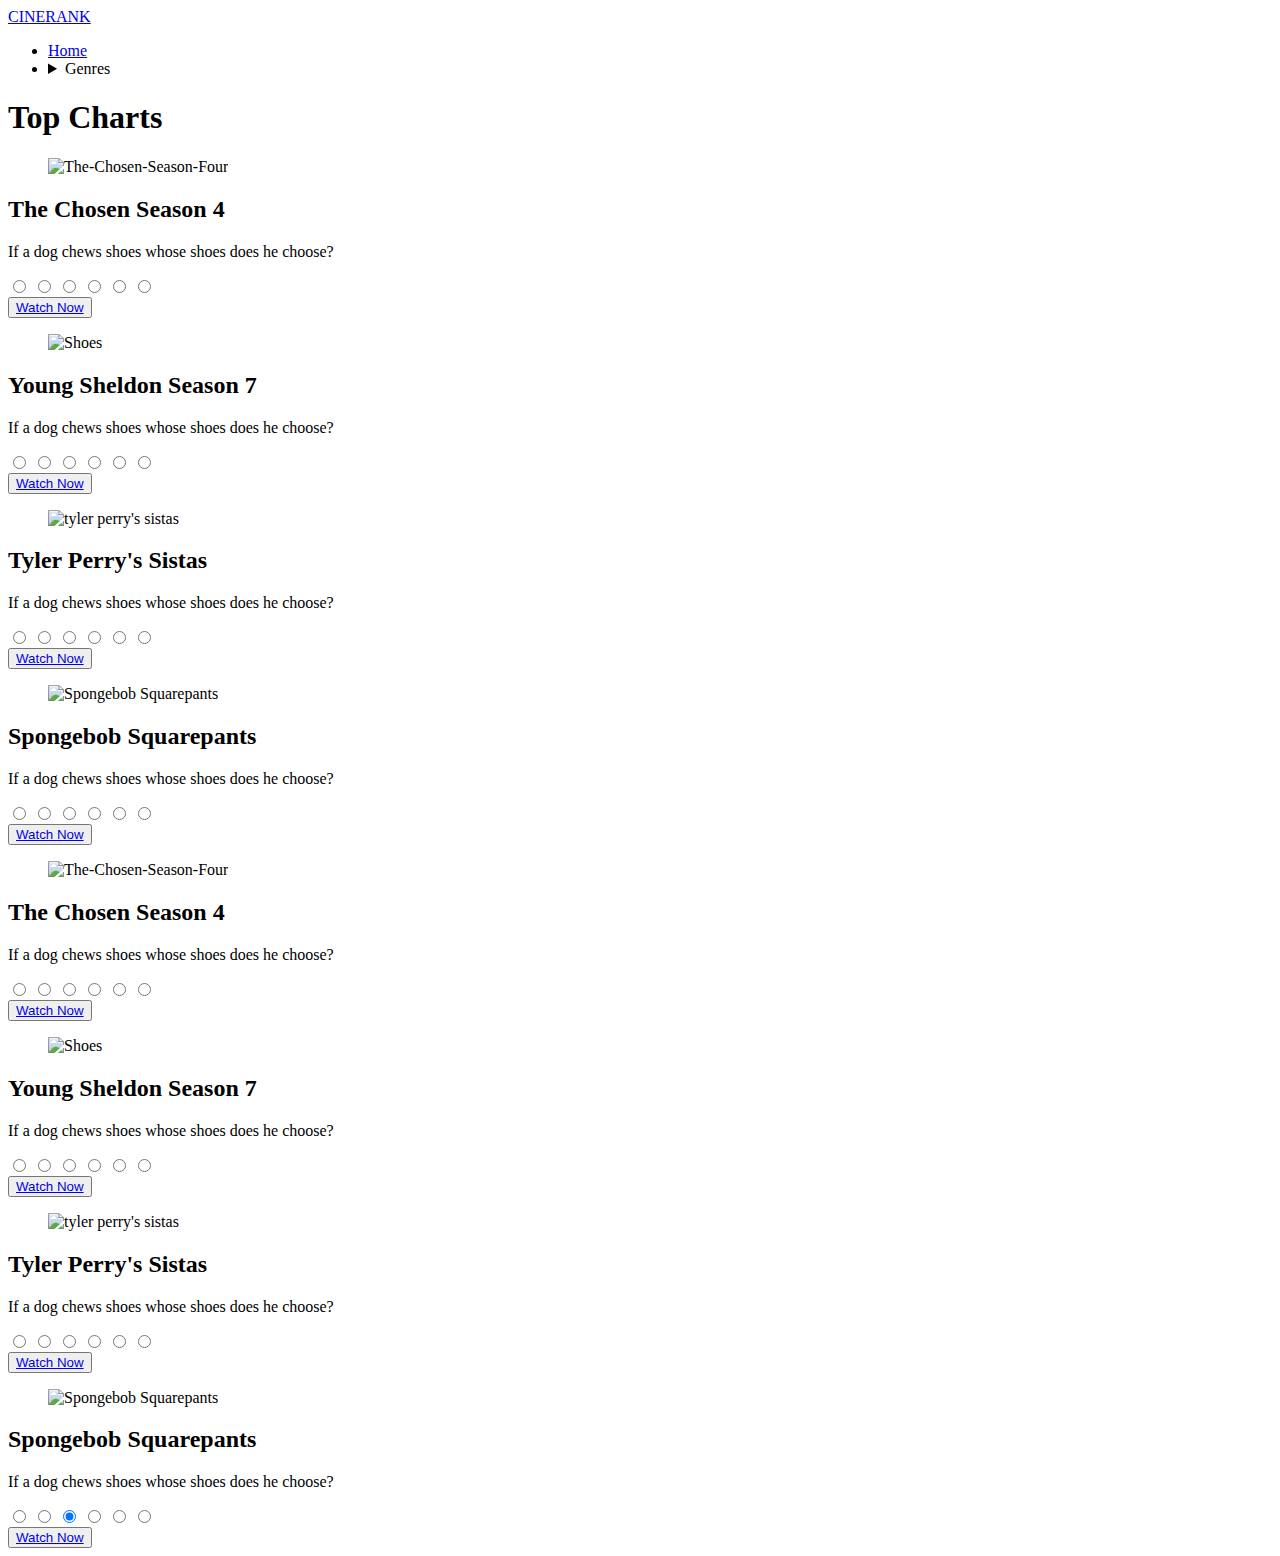
==== Genres/action.html @ 3d0b2221 "first commit" ====
<!DOCTYPE html>
<html lang="en">

<head>
  <meta charset="UTF-8">
  <meta name="viewport" content="width=device-width, initial-scale=1.0">
  <link href="https://cdn.jsdelivr.net/npm/daisyui@4.12.2/dist/full.min.css" rel="stylesheet" type="text/css" />
  <script src="https://cdn.tailwindcss.com"></script>
  <link rel="stylesheet" href="style.css">
  <link rel="shortcut icon" href="./Images/Favicon-32x32.png" type="image/x-icon">

  <title>CINERANK</title>

</head>

<body>
  <header>

    <div class="navbar bg-base-100 fixed top-0 w-full z-50 text-amber-950 ">
      <div class="flex-1">
        <a href="../index.html" class="btn btn-ghost text-xl text-8xl font-extrabold">CINERANK</a>
      </div>
      <div class="flex-none">
        <ul class="menu menu-horizontal px-1 text-xl">

          <li><a href="../index.html">Home</a></li>
          <li>
            <details>
              <summary>
                Genres
              </summary>
              <ul class="p-2 bg-base-100 rounded-t-none">
                <li><a href="./family.html">Family</a></l>
                <li><a href="./comedy.html">Comedy</a></li>
                <li><a href="./action.html">Action</a></li>
                <li><a href="./drama.html">Drama</a></li>
                <li><a href="./horror.html">Horror</a></li>
                <li><a href="./sci-fi.html">Sci-Fi</a></li>
              </ul>
            </details>
          </li>

        </ul>
      </div>
    </div>

  </header>

  <body>

    <section id="topcharts">

      <h1 class="text-5xl font-bold  text-center">Top Charts</h1>
      <div class="flex flex-row m-10 gap-x-2 ">
        <div class="card w-96 bg-base-100 shadow-xl hover:bg-white transition duration-500 hover:scale-125 hover:z-10">
          <figure><img src="https://julieroys.com/wp-content/uploads/2024/03/Jesus-the-Chosen-Season-Four.jpg"
              alt="The-Chosen-Season-Four" /></figure>
          <div class="card-body">
            <h2 class="card-title">The Chosen Season 4</h2>
            <p>If a dog chews shoes whose shoes does he choose?</p>
            <div class=" flex gap-x-2">

              <div class="rating rating-sm ">
                <input type="radio" name="rating-9" class="rating-hidden bg-orange-400" />
                <input type="radio" name="rating-9" class="mask mask-star-2 bg-orange-400" />
                <input type="radio" name="rating-9" class="mask mask-star-2 bg-orange-400" checked />
                <input type="radio" name="rating-9" class="mask mask-star-2 bg-orange-400" />
                <input type="radio" name="rating-9" class="mask mask-star-2 bg-orange-400" />
                <input type="radio" name="rating-9" class="mask mask-star-2 bg-orange-400" />
              </div>

              <button class="btn btn-neutral"><a href="https://www.youtube.com/watch?v=sepQGPzT7Kw"
                  target="_blank">Watch Now</a></button>
            </div>
          </div>
        </div>

        <div class="card w-96 bg-base-100 shadow-xl hover:bg-white transition duration-500 hover:scale-125 hover:z-10">
          <figure><img src="https://sidelinesources.com/wp-content/uploads/2023/11/image_2023-11-16_084921562.png"
              alt="Shoes" /></figure>
          <div class="card-body">
            <h2 class="card-title whitespace-nowrap">Young Sheldon Season 7</h2>
            <p>If a dog chews shoes whose shoes does he choose?</p>
            <div class=" flex gap-x-2">

              <div class="rating rating-sm ">
                <input type="radio" name="rating-9" class="rating-hidden bg-orange-400" />
                <input type="radio" name="rating-9" class="mask mask-star-2 bg-orange-400" />
                <input type="radio" name="rating-9" class="mask mask-star-2 bg-orange-400" checked />
                <input type="radio" name="rating-9" class="mask mask-star-2 bg-orange-400" />
                <input type="radio" name="rating-9" class="mask mask-star-2 bg-orange-400" />
                <input type="radio" name="rating-9" class="mask mask-star-2 bg-orange-400" />
              </div>

              <button class="btn btn-neutral"><a href="https://www.youtube.com/watch?v=lgE0JaBrL8c"
                  target="_blank">Watch
                  Now</a></button>
            </div>
          </div>
        </div>

        <div class="card w-96 bg-base-100 shadow-xl hover:bg-white transition duration-500 hover:scale-125 hover:z-10">
          <figure><img src="https://i.ytimg.com/vi/zHeg6r2rxvg/maxresdefault.jpg" alt="tyler perry's sistas" /></figure>
          <div class="card-body">
            <h2 class="card-title">Tyler Perry's Sistas</h2>
            <p>If a dog chews shoes whose shoes does he choose?</p>
            <div class=" flex gap-x-2">

              <div class="rating rating-sm ">
                <input type="radio" name="rating-9" class="rating-hidden bg-orange-400" />
                <input type="radio" name="rating-9" class="mask mask-star-2 bg-orange-400" />
                <input type="radio" name="rating-9" class="mask mask-star-2 bg-orange-400" checked />
                <input type="radio" name="rating-9" class="mask mask-star-2 bg-orange-400" />
                <input type="radio" name="rating-9" class="mask mask-star-2 bg-orange-400" />
                <input type="radio" name="rating-9" class="mask mask-star-2 bg-orange-400" />
              </div>

              <button class="btn btn-neutral"><a href="https://www.youtube.com/watch?v=Iu0v1VU5r0I"
                  target="_blank">Watch
                  Now</a></button>
            </div>
          </div>
        </div>

        <div class="card w-96 bg-base-100 shadow-xl hover:bg-white transition duration-500 hover:scale-125 hover:z-10">
          <figure><img
              src="https://m.media-amazon.com/images/M/MV5BNzAzZmQ0ODAtYzA5NS00OWFiLThjMWQtYTQ0MTBjNWFlMDVjXkEyXkFqcGdeQXRyYW5zY29kZS13b3JrZmxvdw@@._V1_QL75_UX500_CR0,0,500,281_.jpg"
              alt="Spongebob Squarepants" />
          </figure>
          <div class="card-body">
            <h2 class="card-title whitespace-nowrap">Spongebob Squarepants</h2>
            <p>If a dog chews shoes whose shoes does he choose?</p>



            <div class=" flex gap-x-2">
              <div class="rating rating-sm ">
                <input type="radio" name="rating-9" class="rating-hidden bg-orange-400" />
                <input type="radio" name="rating-9" class="mask mask-star-2 bg-orange-400" />
                <input type="radio" name="rating-9" class="mask mask-star-2 bg-orange-400" checked />
                <input type="radio" name="rating-9" class="mask mask-star-2 bg-orange-400" />
                <input type="radio" name="rating-9" class="mask mask-star-2 bg-orange-400" />
                <input type="radio" name="rating-9" class="mask mask-star-2 bg-orange-400" />
              </div>

              <button class="btn btn-neutral"><a href="https://www.youtube.com/watch?v=NdSg9-Qkp7c"
                  target="_blank">Watch Now</a></button>
            </div>
          </div>
        </div>

      </div>

      <div class="flex flex-row m-10 gap-x-2 ">
        <div class="card w-96 bg-base-100 shadow-xl hover:bg-white transition duration-500 hover:scale-125 hover:z-10">
          <figure><img src="https://julieroys.com/wp-content/uploads/2024/03/Jesus-the-Chosen-Season-Four.jpg"
              alt="The-Chosen-Season-Four" /></figure>
          <div class="card-body">
            <h2 class="card-title">The Chosen Season 4</h2>
            <p>If a dog chews shoes whose shoes does he choose?</p>
            <div class=" flex gap-x-2">

              <div class="rating rating-sm ">
                <input type="radio" name="rating-9" class="rating-hidden bg-orange-400" />
                <input type="radio" name="rating-9" class="mask mask-star-2 bg-orange-400" />
                <input type="radio" name="rating-9" class="mask mask-star-2 bg-orange-400" checked />
                <input type="radio" name="rating-9" class="mask mask-star-2 bg-orange-400" />
                <input type="radio" name="rating-9" class="mask mask-star-2 bg-orange-400" />
                <input type="radio" name="rating-9" class="mask mask-star-2 bg-orange-400" />
              </div>

              <button class="btn btn-neutral"><a href="https://www.youtube.com/watch?v=sepQGPzT7Kw"
                  target="_blank">Watch Now</a></button>
            </div>
          </div>
        </div>

        <div class="card w-96 bg-base-100 shadow-xl hover:bg-white transition duration-500 hover:scale-125 hover:z-10">
          <figure><img src="https://sidelinesources.com/wp-content/uploads/2023/11/image_2023-11-16_084921562.png"
              alt="Shoes" /></figure>
          <div class="card-body">
            <h2 class="card-title whitespace-nowrap">Young Sheldon Season 7</h2>
            <p>If a dog chews shoes whose shoes does he choose?</p>
            <div class=" flex gap-x-2">

              <div class="rating rating-sm ">
                <input type="radio" name="rating-9" class="rating-hidden bg-orange-400" />
                <input type="radio" name="rating-9" class="mask mask-star-2 bg-orange-400" />
                <input type="radio" name="rating-9" class="mask mask-star-2 bg-orange-400" checked />
                <input type="radio" name="rating-9" class="mask mask-star-2 bg-orange-400" />
                <input type="radio" name="rating-9" class="mask mask-star-2 bg-orange-400" />
                <input type="radio" name="rating-9" class="mask mask-star-2 bg-orange-400" />
              </div>

              <button class="btn btn-neutral"><a href="https://www.youtube.com/watch?v=lgE0JaBrL8c"
                  target="_blank">Watch
                  Now</a></button>
            </div>
          </div>
        </div>

        <div class="card w-96 bg-base-100 shadow-xl hover:bg-white transition duration-500 hover:scale-125 hover:z-10">
          <figure><img src="https://i.ytimg.com/vi/zHeg6r2rxvg/maxresdefault.jpg" alt="tyler perry's sistas" /></figure>
          <div class="card-body">
            <h2 class="card-title">Tyler Perry's Sistas</h2>
            <p>If a dog chews shoes whose shoes does he choose?</p>
            <div class=" flex gap-x-2">

              <div class="rating rating-sm ">
                <input type="radio" name="rating-9" class="rating-hidden bg-orange-400" />
                <input type="radio" name="rating-9" class="mask mask-star-2 bg-orange-400" />
                <input type="radio" name="rating-9" class="mask mask-star-2 bg-orange-400" checked />
                <input type="radio" name="rating-9" class="mask mask-star-2 bg-orange-400" />
                <input type="radio" name="rating-9" class="mask mask-star-2 bg-orange-400" />
                <input type="radio" name="rating-9" class="mask mask-star-2 bg-orange-400" />
              </div>

              <button class="btn btn-neutral"><a href="https://www.youtube.com/watch?v=Iu0v1VU5r0I"
                  target="_blank">Watch
                  Now</a></button>
            </div>
          </div>
        </div>

        <div class="card w-96 bg-base-100 shadow-xl hover:bg-white transition duration-500 hover:scale-125 hover:z-10">
          <figure><img
              src="https://m.media-amazon.com/images/M/MV5BNzAzZmQ0ODAtYzA5NS00OWFiLThjMWQtYTQ0MTBjNWFlMDVjXkEyXkFqcGdeQXRyYW5zY29kZS13b3JrZmxvdw@@._V1_QL75_UX500_CR0,0,500,281_.jpg"
              alt="Spongebob Squarepants" />
          </figure>
          <div class="card-body">
            <h2 class="card-title whitespace-nowrap">Spongebob Squarepants</h2>
            <p>If a dog chews shoes whose shoes does he choose?</p>



            <div class=" flex gap-x-2">
              <div class="rating rating-sm ">
                <input type="radio" name="rating-9" class="rating-hidden bg-orange-400" />
                <input type="radio" name="rating-9" class="mask mask-star-2 bg-orange-400" />
                <input type="radio" name="rating-9" class="mask mask-star-2 bg-orange-400" checked />
                <input type="radio" name="rating-9" class="mask mask-star-2 bg-orange-400" />
                <input type="radio" name="rating-9" class="mask mask-star-2 bg-orange-400" />
                <input type="radio" name="rating-9" class="mask mask-star-2 bg-orange-400" />
              </div>

              <button class="btn btn-neutral"><a href="https://www.youtube.com/watch?v=NdSg9-Qkp7c"
                  target="_blank">Watch Now</a></button>
            </div>
          </div>
        </div>

      </div>

    </section>

  </body>

</html>
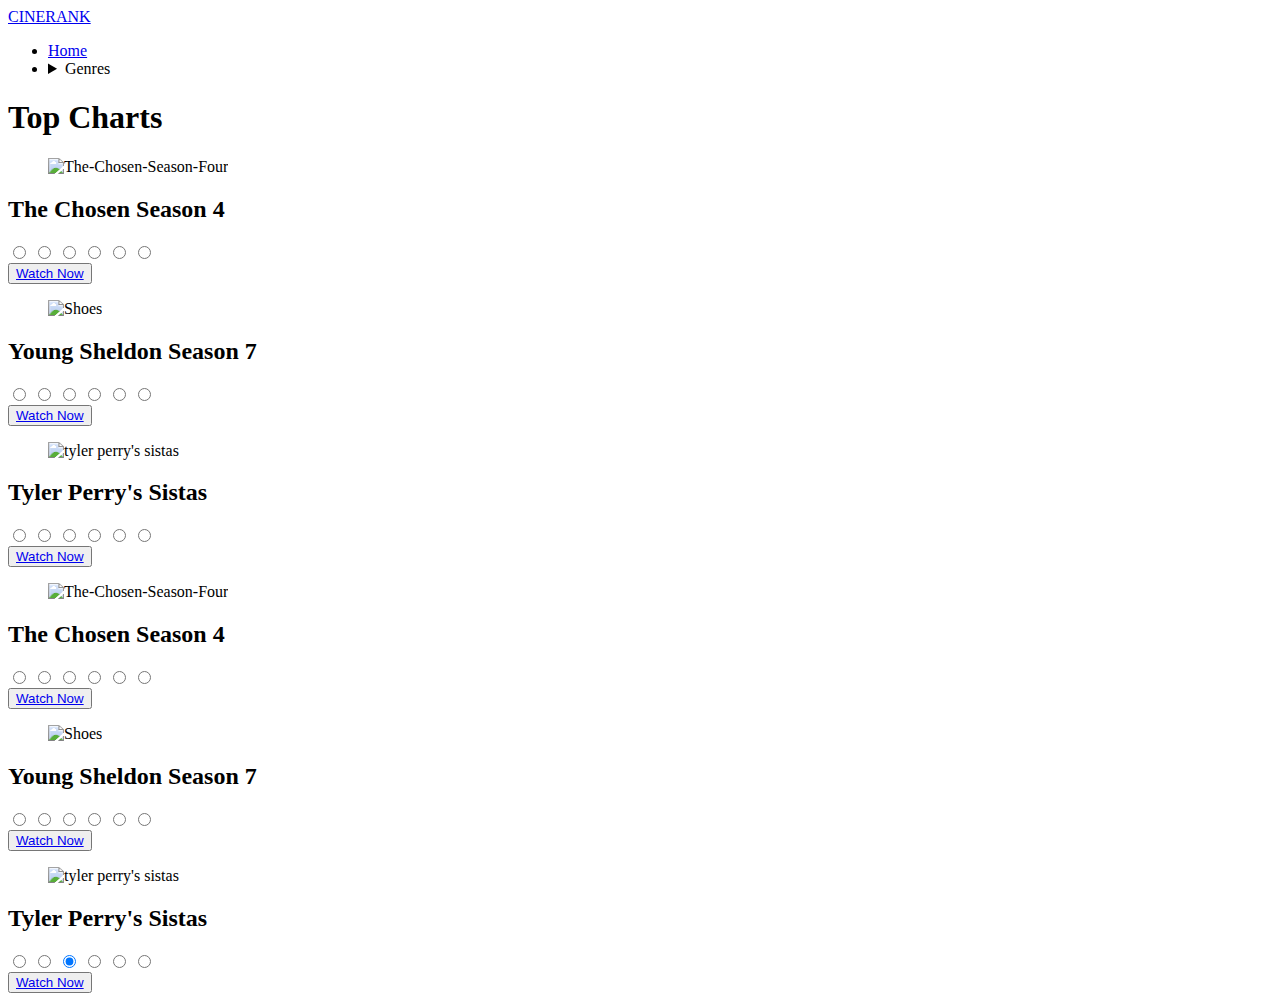
==== commit 6a942826: "fixing responsiveness" ====
--- a/Genres/action.html
+++ b/Genres/action.html
@@ -51,13 +51,13 @@
     <section id="topcharts">
 
       <h1 class="text-5xl font-bold  text-center">Top Charts</h1>
-      <div class="flex flex-row m-10 gap-x-2 ">
+      <div class="flex  m-10 gap-x-2   flex-wrap justify-center align-center">
         <div class="card w-96 bg-base-100 shadow-xl hover:bg-white transition duration-500 hover:scale-125 hover:z-10">
           <figure><img src="https://julieroys.com/wp-content/uploads/2024/03/Jesus-the-Chosen-Season-Four.jpg"
               alt="The-Chosen-Season-Four" /></figure>
           <div class="card-body">
             <h2 class="card-title">The Chosen Season 4</h2>
-            <p>If a dog chews shoes whose shoes does he choose?</p>
+            <!-- <p>If a dog chews shoes whose shoes does he choose?</p> -->
             <div class=" flex gap-x-2">
 
               <div class="rating rating-sm ">
@@ -80,7 +80,7 @@
               alt="Shoes" /></figure>
           <div class="card-body">
             <h2 class="card-title whitespace-nowrap">Young Sheldon Season 7</h2>
-            <p>If a dog chews shoes whose shoes does he choose?</p>
+            <!-- <p>If a dog chews shoes whose shoes does he choose?</p> -->
             <div class=" flex gap-x-2">
 
               <div class="rating rating-sm ">
@@ -103,7 +103,7 @@
           <figure><img src="https://i.ytimg.com/vi/zHeg6r2rxvg/maxresdefault.jpg" alt="tyler perry's sistas" /></figure>
           <div class="card-body">
             <h2 class="card-title">Tyler Perry's Sistas</h2>
-            <p>If a dog chews shoes whose shoes does he choose?</p>
+            <!-- <p>If a dog chews shoes whose shoes does he choose?</p> -->
             <div class=" flex gap-x-2">
 
               <div class="rating rating-sm ">
@@ -122,42 +122,16 @@
           </div>
         </div>
 
-        <div class="card w-96 bg-base-100 shadow-xl hover:bg-white transition duration-500 hover:scale-125 hover:z-10">
-          <figure><img
-              src="https://m.media-amazon.com/images/M/MV5BNzAzZmQ0ODAtYzA5NS00OWFiLThjMWQtYTQ0MTBjNWFlMDVjXkEyXkFqcGdeQXRyYW5zY29kZS13b3JrZmxvdw@@._V1_QL75_UX500_CR0,0,500,281_.jpg"
-              alt="Spongebob Squarepants" />
-          </figure>
-          <div class="card-body">
-            <h2 class="card-title whitespace-nowrap">Spongebob Squarepants</h2>
-            <p>If a dog chews shoes whose shoes does he choose?</p>
-
-
-
-            <div class=" flex gap-x-2">
-              <div class="rating rating-sm ">
-                <input type="radio" name="rating-9" class="rating-hidden bg-orange-400" />
-                <input type="radio" name="rating-9" class="mask mask-star-2 bg-orange-400" />
-                <input type="radio" name="rating-9" class="mask mask-star-2 bg-orange-400" checked />
-                <input type="radio" name="rating-9" class="mask mask-star-2 bg-orange-400" />
-                <input type="radio" name="rating-9" class="mask mask-star-2 bg-orange-400" />
-                <input type="radio" name="rating-9" class="mask mask-star-2 bg-orange-400" />
-              </div>
-
-              <button class="btn btn-neutral"><a href="https://www.youtube.com/watch?v=NdSg9-Qkp7c"
-                  target="_blank">Watch Now</a></button>
-            </div>
-          </div>
-        </div>
-
-      </div>
-
-      <div class="flex flex-row m-10 gap-x-2 ">
+
+      </div>
+
+      <div class="flex m-10 gap-x-2 flex-wrap justify-center align-center">
         <div class="card w-96 bg-base-100 shadow-xl hover:bg-white transition duration-500 hover:scale-125 hover:z-10">
           <figure><img src="https://julieroys.com/wp-content/uploads/2024/03/Jesus-the-Chosen-Season-Four.jpg"
               alt="The-Chosen-Season-Four" /></figure>
           <div class="card-body">
             <h2 class="card-title">The Chosen Season 4</h2>
-            <p>If a dog chews shoes whose shoes does he choose?</p>
+            <!-- <p>If a dog chews shoes whose shoes does he choose?</p> -->
             <div class=" flex gap-x-2">
 
               <div class="rating rating-sm ">
@@ -180,7 +154,7 @@
               alt="Shoes" /></figure>
           <div class="card-body">
             <h2 class="card-title whitespace-nowrap">Young Sheldon Season 7</h2>
-            <p>If a dog chews shoes whose shoes does he choose?</p>
+            <!-- <p>If a dog chews shoes whose shoes does he choose?</p> -->
             <div class=" flex gap-x-2">
 
               <div class="rating rating-sm ">
@@ -203,7 +177,7 @@
           <figure><img src="https://i.ytimg.com/vi/zHeg6r2rxvg/maxresdefault.jpg" alt="tyler perry's sistas" /></figure>
           <div class="card-body">
             <h2 class="card-title">Tyler Perry's Sistas</h2>
-            <p>If a dog chews shoes whose shoes does he choose?</p>
+            <!-- <p>If a dog chews shoes whose shoes does he choose?</p> -->
             <div class=" flex gap-x-2">
 
               <div class="rating rating-sm ">
@@ -222,32 +196,7 @@
           </div>
         </div>
 
-        <div class="card w-96 bg-base-100 shadow-xl hover:bg-white transition duration-500 hover:scale-125 hover:z-10">
-          <figure><img
-              src="https://m.media-amazon.com/images/M/MV5BNzAzZmQ0ODAtYzA5NS00OWFiLThjMWQtYTQ0MTBjNWFlMDVjXkEyXkFqcGdeQXRyYW5zY29kZS13b3JrZmxvdw@@._V1_QL75_UX500_CR0,0,500,281_.jpg"
-              alt="Spongebob Squarepants" />
-          </figure>
-          <div class="card-body">
-            <h2 class="card-title whitespace-nowrap">Spongebob Squarepants</h2>
-            <p>If a dog chews shoes whose shoes does he choose?</p>
-
-
-
-            <div class=" flex gap-x-2">
-              <div class="rating rating-sm ">
-                <input type="radio" name="rating-9" class="rating-hidden bg-orange-400" />
-                <input type="radio" name="rating-9" class="mask mask-star-2 bg-orange-400" />
-                <input type="radio" name="rating-9" class="mask mask-star-2 bg-orange-400" checked />
-                <input type="radio" name="rating-9" class="mask mask-star-2 bg-orange-400" />
-                <input type="radio" name="rating-9" class="mask mask-star-2 bg-orange-400" />
-                <input type="radio" name="rating-9" class="mask mask-star-2 bg-orange-400" />
-              </div>
-
-              <button class="btn btn-neutral"><a href="https://www.youtube.com/watch?v=NdSg9-Qkp7c"
-                  target="_blank">Watch Now</a></button>
-            </div>
-          </div>
-        </div>
+       
 
       </div>
 
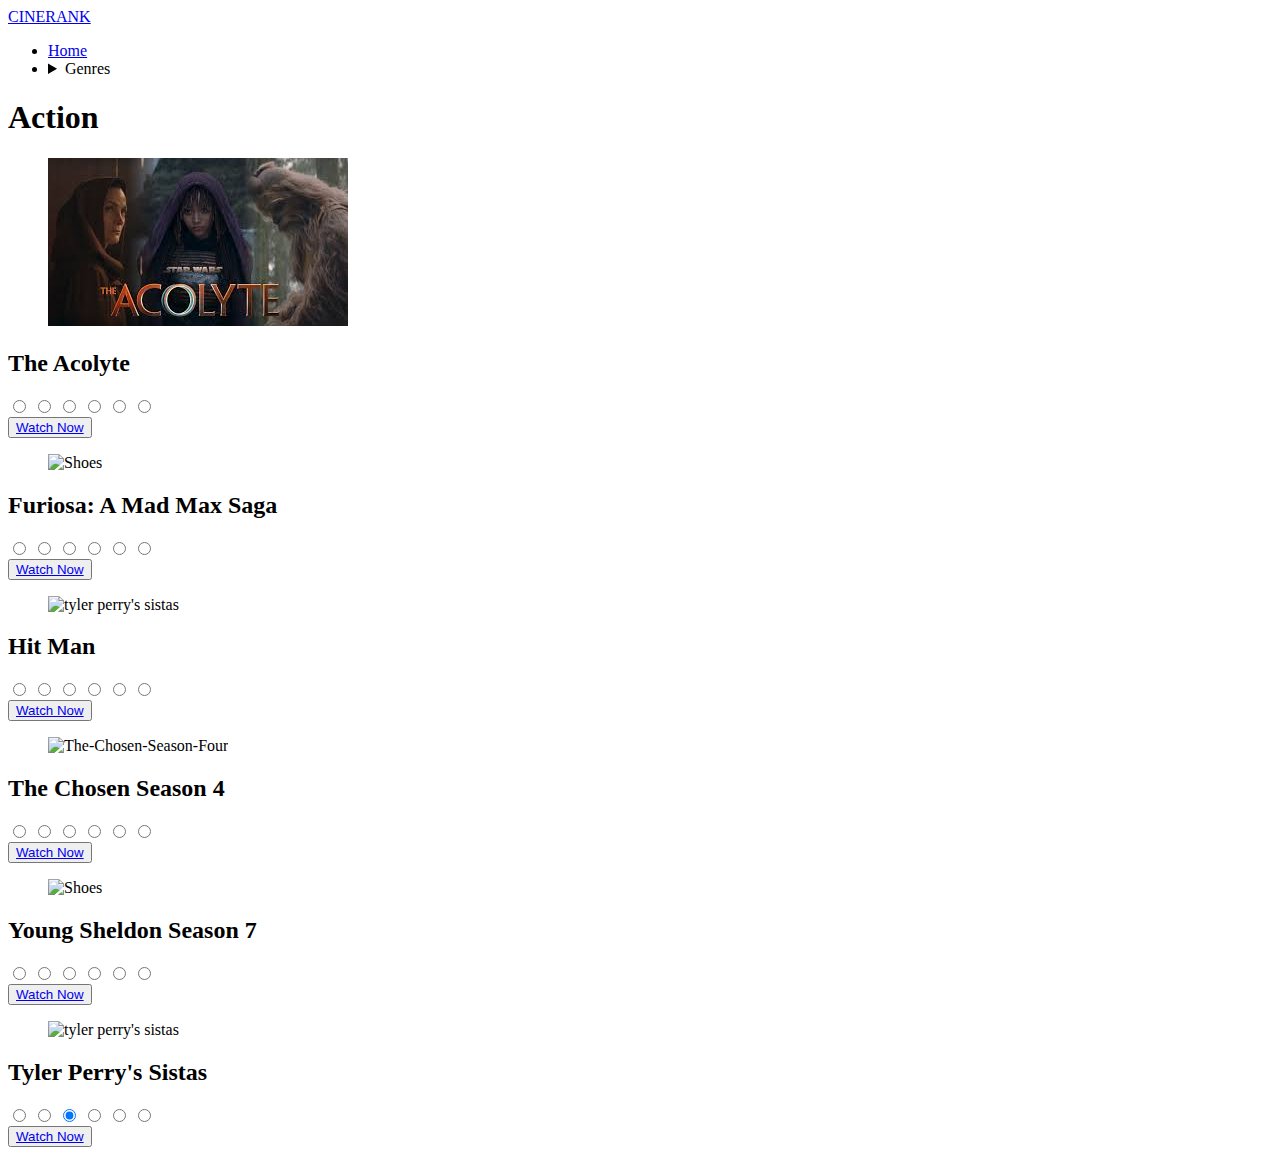
==== commit 135d8b99: "adding movie genres" ====
--- a/Genres/action.html
+++ b/Genres/action.html
@@ -50,8 +50,82 @@
 
     <section id="topcharts">
 
-      <h1 class="text-5xl font-bold  text-center">Top Charts</h1>
+      <h1 class="text-5xl font-bold  text-center">Action</h1>
       <div class="flex  m-10 gap-x-2   flex-wrap justify-center align-center">
+        <div class="card w-96 bg-base-100 shadow-xl hover:bg-white transition duration-500 hover:scale-125 hover:z-10">
+          <figure><img src="[data-uri]"
+              alt="The-Chosen-Season-Four" /></figure>
+          <div class="card-body">
+            <h2 class="card-title">The Acolyte</h2>
+            <!-- <p>If a dog chews shoes whose shoes does he choose?</p> -->
+            <div class=" flex gap-x-2">
+
+              <div class="rating rating-sm ">
+                <input type="radio" name="rating-9" class="rating-hidden bg-orange-400" />
+                <input type="radio" name="rating-9" class="mask mask-star-2 bg-orange-400" />
+                <input type="radio" name="rating-9" class="mask mask-star-2 bg-orange-400" checked />
+                <input type="radio" name="rating-9" class="mask mask-star-2 bg-orange-400" />
+                <input type="radio" name="rating-9" class="mask mask-star-2 bg-orange-400" />
+                <input type="radio" name="rating-9" class="mask mask-star-2 bg-orange-400" />
+              </div>
+
+              <button class="btn btn-neutral"><a href="https://www.youtube.com/watch?v=6tzur6JrUEA"
+                  target="_blank">Watch Now</a></button>
+            </div>
+          </div>
+        </div>
+
+        <div class="card w-96 bg-base-100 shadow-xl hover:bg-white transition duration-500 hover:scale-125 hover:z-10">
+          <figure><img src="https://encrypted-tbn0.gstatic.com/images?q=tbn:ANd9GcQDQLl3OzzNqRva_Vw2ah8cBB26KmU4f43ErA&s"
+              alt="Shoes" /></figure>
+          <div class="card-body">
+            <h2 class="card-title whitespace-nowrap">Furiosa: A Mad Max Saga</h2>
+            <!-- <p>If a dog chews shoes whose shoes does he choose?</p> -->
+            <div class=" flex gap-x-2">
+
+              <div class="rating rating-sm ">
+                <input type="radio" name="rating-9" class="rating-hidden bg-orange-400" />
+                <input type="radio" name="rating-9" class="mask mask-star-2 bg-orange-400" />
+                <input type="radio" name="rating-9" class="mask mask-star-2 bg-orange-400" checked />
+                <input type="radio" name="rating-9" class="mask mask-star-2 bg-orange-400" />
+                <input type="radio" name="rating-9" class="mask mask-star-2 bg-orange-400" />
+                <input type="radio" name="rating-9" class="mask mask-star-2 bg-orange-400" />
+              </div>
+
+              <button class="btn btn-neutral"><a href="https://www.youtube.com/watch?v=FVswuip0-co"
+                  target="_blank">Watch
+                  Now</a></button>
+            </div>
+          </div>
+        </div>
+
+        <div class="card w-96 bg-base-100 shadow-xl hover:bg-white transition duration-500 hover:scale-125 hover:z-10">
+          <figure><img src="https://encrypted-tbn0.gstatic.com/images?q=tbn:ANd9GcQofdsLD48_q5kFsxaTRbuLZiKhAuGkYJgLeA&s" alt="tyler perry's sistas" /></figure>
+          <div class="card-body">
+            <h2 class="card-title">Hit Man</h2>
+            <!-- <p>If a dog chews shoes whose shoes does he choose?</p> -->
+            <div class=" flex gap-x-2">
+
+              <div class="rating rating-sm ">
+                <input type="radio" name="rating-9" class="rating-hidden bg-orange-400" />
+                <input type="radio" name="rating-9" class="mask mask-star-2 bg-orange-400" />
+                <input type="radio" name="rating-9" class="mask mask-star-2 bg-orange-400" checked />
+                <input type="radio" name="rating-9" class="mask mask-star-2 bg-orange-400" />
+                <input type="radio" name="rating-9" class="mask mask-star-2 bg-orange-400" />
+                <input type="radio" name="rating-9" class="mask mask-star-2 bg-orange-400" />
+              </div>
+
+              <button class="btn btn-neutral"><a href="https://www.youtube.com/watch?v=0g4cJ4NE8HA"
+                  target="_blank">Watch
+                  Now</a></button>
+            </div>
+          </div>
+        </div>
+
+
+      </div>
+
+      <div class="flex m-10 gap-x-2 flex-wrap justify-center align-center">
         <div class="card w-96 bg-base-100 shadow-xl hover:bg-white transition duration-500 hover:scale-125 hover:z-10">
           <figure><img src="https://julieroys.com/wp-content/uploads/2024/03/Jesus-the-Chosen-Season-Four.jpg"
               alt="The-Chosen-Season-Four" /></figure>
@@ -122,80 +196,6 @@
           </div>
         </div>
 
-
-      </div>
-
-      <div class="flex m-10 gap-x-2 flex-wrap justify-center align-center">
-        <div class="card w-96 bg-base-100 shadow-xl hover:bg-white transition duration-500 hover:scale-125 hover:z-10">
-          <figure><img src="https://julieroys.com/wp-content/uploads/2024/03/Jesus-the-Chosen-Season-Four.jpg"
-              alt="The-Chosen-Season-Four" /></figure>
-          <div class="card-body">
-            <h2 class="card-title">The Chosen Season 4</h2>
-            <!-- <p>If a dog chews shoes whose shoes does he choose?</p> -->
-            <div class=" flex gap-x-2">
-
-              <div class="rating rating-sm ">
-                <input type="radio" name="rating-9" class="rating-hidden bg-orange-400" />
-                <input type="radio" name="rating-9" class="mask mask-star-2 bg-orange-400" />
-                <input type="radio" name="rating-9" class="mask mask-star-2 bg-orange-400" checked />
-                <input type="radio" name="rating-9" class="mask mask-star-2 bg-orange-400" />
-                <input type="radio" name="rating-9" class="mask mask-star-2 bg-orange-400" />
-                <input type="radio" name="rating-9" class="mask mask-star-2 bg-orange-400" />
-              </div>
-
-              <button class="btn btn-neutral"><a href="https://www.youtube.com/watch?v=sepQGPzT7Kw"
-                  target="_blank">Watch Now</a></button>
-            </div>
-          </div>
-        </div>
-
-        <div class="card w-96 bg-base-100 shadow-xl hover:bg-white transition duration-500 hover:scale-125 hover:z-10">
-          <figure><img src="https://sidelinesources.com/wp-content/uploads/2023/11/image_2023-11-16_084921562.png"
-              alt="Shoes" /></figure>
-          <div class="card-body">
-            <h2 class="card-title whitespace-nowrap">Young Sheldon Season 7</h2>
-            <!-- <p>If a dog chews shoes whose shoes does he choose?</p> -->
-            <div class=" flex gap-x-2">
-
-              <div class="rating rating-sm ">
-                <input type="radio" name="rating-9" class="rating-hidden bg-orange-400" />
-                <input type="radio" name="rating-9" class="mask mask-star-2 bg-orange-400" />
-                <input type="radio" name="rating-9" class="mask mask-star-2 bg-orange-400" checked />
-                <input type="radio" name="rating-9" class="mask mask-star-2 bg-orange-400" />
-                <input type="radio" name="rating-9" class="mask mask-star-2 bg-orange-400" />
-                <input type="radio" name="rating-9" class="mask mask-star-2 bg-orange-400" />
-              </div>
-
-              <button class="btn btn-neutral"><a href="https://www.youtube.com/watch?v=lgE0JaBrL8c"
-                  target="_blank">Watch
-                  Now</a></button>
-            </div>
-          </div>
-        </div>
-
-        <div class="card w-96 bg-base-100 shadow-xl hover:bg-white transition duration-500 hover:scale-125 hover:z-10">
-          <figure><img src="https://i.ytimg.com/vi/zHeg6r2rxvg/maxresdefault.jpg" alt="tyler perry's sistas" /></figure>
-          <div class="card-body">
-            <h2 class="card-title">Tyler Perry's Sistas</h2>
-            <!-- <p>If a dog chews shoes whose shoes does he choose?</p> -->
-            <div class=" flex gap-x-2">
-
-              <div class="rating rating-sm ">
-                <input type="radio" name="rating-9" class="rating-hidden bg-orange-400" />
-                <input type="radio" name="rating-9" class="mask mask-star-2 bg-orange-400" />
-                <input type="radio" name="rating-9" class="mask mask-star-2 bg-orange-400" checked />
-                <input type="radio" name="rating-9" class="mask mask-star-2 bg-orange-400" />
-                <input type="radio" name="rating-9" class="mask mask-star-2 bg-orange-400" />
-                <input type="radio" name="rating-9" class="mask mask-star-2 bg-orange-400" />
-              </div>
-
-              <button class="btn btn-neutral"><a href="https://www.youtube.com/watch?v=Iu0v1VU5r0I"
-                  target="_blank">Watch
-                  Now</a></button>
-            </div>
-          </div>
-        </div>
-
        
 
       </div>
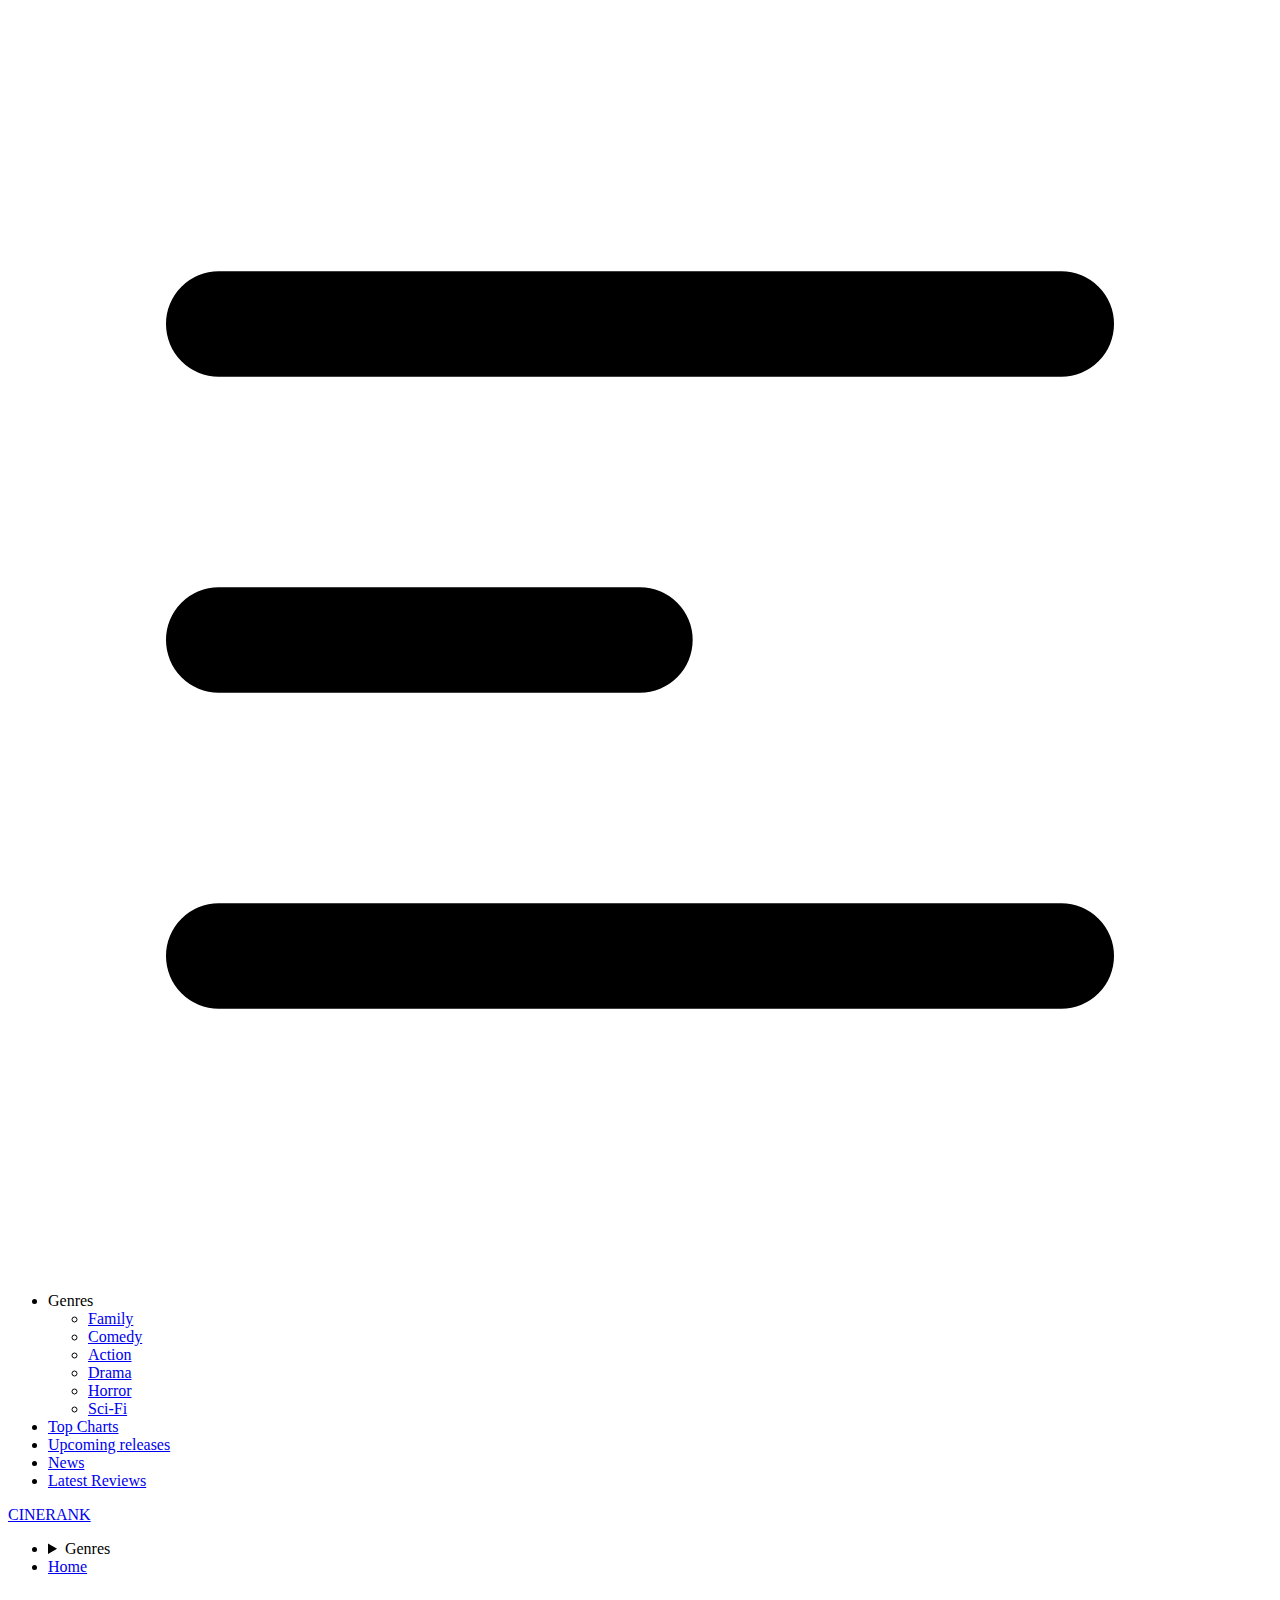
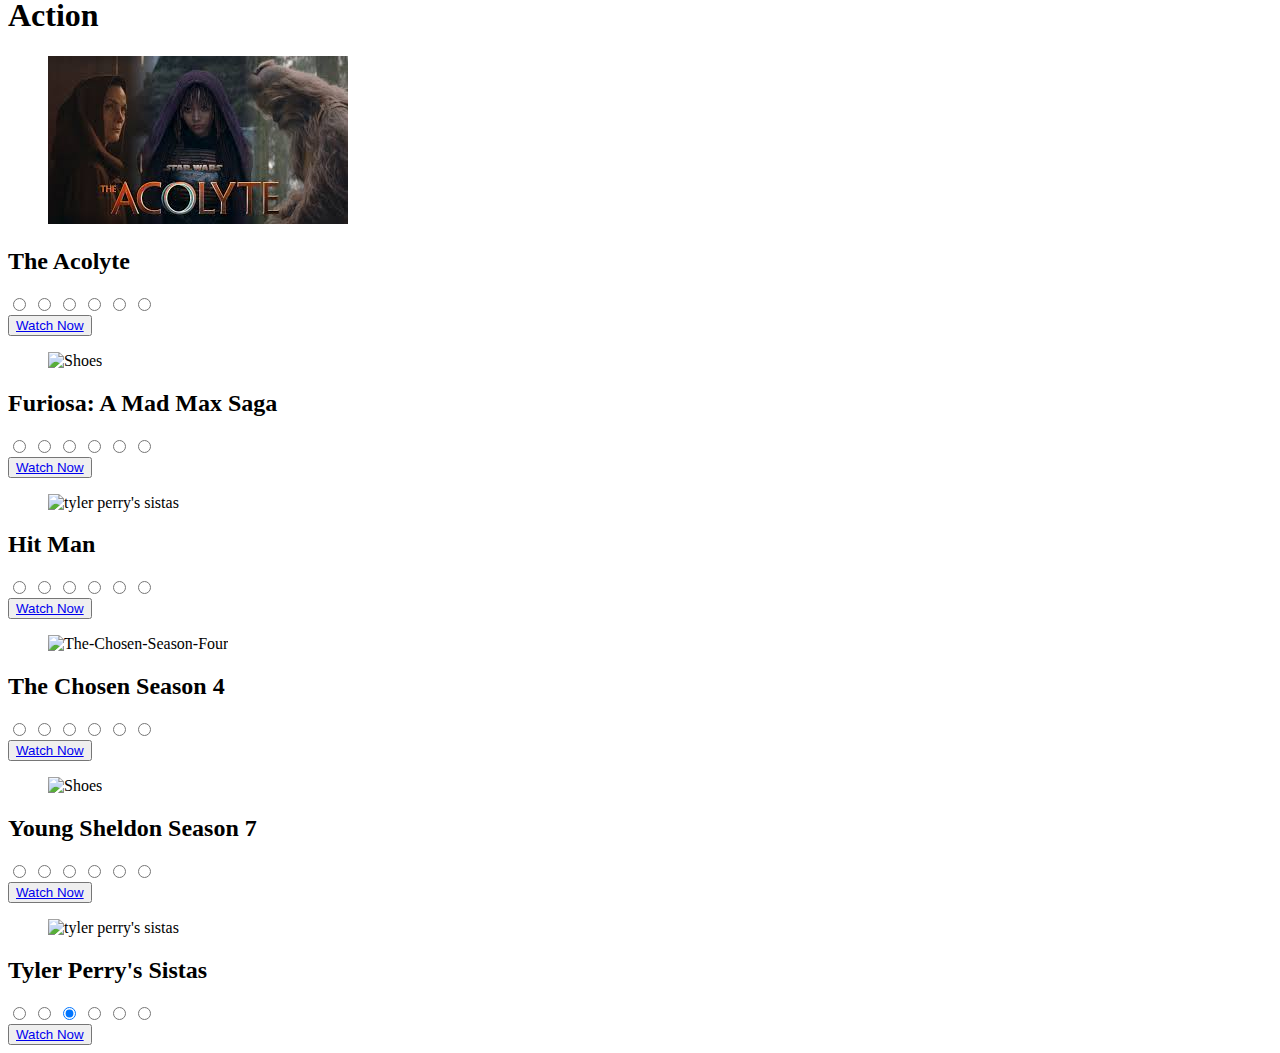
==== commit 28d6e8af: "fixig navbar on genre pages" ====
--- a/Genres/action.html
+++ b/Genres/action.html
@@ -7,41 +7,69 @@
   <link href="https://cdn.jsdelivr.net/npm/daisyui@4.12.2/dist/full.min.css" rel="stylesheet" type="text/css" />
   <script src="https://cdn.tailwindcss.com"></script>
   <link rel="stylesheet" href="style.css">
-  <link rel="shortcut icon" href="./Images/Favicon-32x32.png" type="image/x-icon">
+  <link rel="shortcut icon" href="../Images/Favicon-32x32.png" type="image/x-icon">
 
   <title>CINERANK</title>
 
 </head>
 
 <body>
-  <header>
-
-    <div class="navbar bg-base-100 fixed top-0 w-full z-50 text-amber-950 ">
-      <div class="flex-1">
-        <a href="../index.html" class="btn btn-ghost text-xl text-8xl font-extrabold">CINERANK</a>
-      </div>
-      <div class="flex-none">
-        <ul class="menu menu-horizontal px-1 text-xl">
-
-          <li><a href="../index.html">Home</a></li>
+  <header class="w-full flex z-50 top-0 fixed  ">
+
+    <div class="navbar bg-base-100  text-amber-950">
+      <div class="navbar-start">
+        <div class="dropdown">
+          <div tabindex="0" role="button" class="btn btn-ghost lg:hidden">
+            <svg xmlns="http://www.w3.org/2000/svg" class="h-5 w-5" fill="none" viewBox="0 0 24 24" stroke="currentColor"><path stroke-linecap="round" stroke-linejoin="round" stroke-width="2" d="M4 6h16M4 12h8m-8 6h16" /></svg>
+          </div>
+          <ul tabindex="0" class="menu menu-sm dropdown-content mt-3 z-[1] p-2 shadow bg-base-100 rounded-box w-52 ">
+            
+            <li >
+              <a>Genres</a>
+              <ul class="p-2">
+                <li><a href="./Genres/family.html">Family</a></li>
+                <li><a href="./Genres/comedy.html">Comedy</a></li>
+                <li><a href="./Genres/action.html">Action</a></li>
+                <li><a href="./Genres/drama.html">Drama</a></li>
+                <li><a href="./Genres/horror.html">Horror</a></li>
+                <li><a href="./Genres/sci-fi.html">Sci-Fi</a></li>
+              </ul>
+            </li>
+            
+          <li><a href="#topcharts">Top Charts</a></li>
+
+          <li><a href="#upcoming">Upcoming releases</a></li>
+          <li><a href="#news">News</a></li>
+          <li><a href="#reviews">Latest Reviews</a></li>
+          </ul>
+        </div>
+        <a class="btn btn-ghost text-xl" href="#">CINERANK</a>
+      </div>
+
+
+
+
+
+      <div class="navbar-center hidden lg:flex">
+        <ul class="menu menu-horizontal px-1">
+    
           <li>
             <details>
-              <summary>
-                Genres
-              </summary>
-              <ul class="p-2 bg-base-100 rounded-t-none">
-                <li><a href="./family.html">Family</a></l>
-                <li><a href="./comedy.html">Comedy</a></li>
-                <li><a href="./action.html">Action</a></li>
-                <li><a href="./drama.html">Drama</a></li>
-                <li><a href="./horror.html">Horror</a></li>
-                <li><a href="./sci-fi.html">Sci-Fi</a></li>
+              <summary>Genres</summary>
+              <ul class="p-2">
+                <li><a href="./Genres/family.html">Family</a></li>
+                <li><a href="./Genres/comedy.html">Comedy</a></li>
+                <li><a href="./Genres/action.html">Action</a></li>
+                <li><a href="./Genres/drama.html">Drama</a></li>
+                <li><a href="./Genres/horror.html">Horror</a></li>
+                <li><a href="./Genres/sci-fi.html">Sci-Fi</a></li>
               </ul>
             </details>
           </li>
-
+          <li><a href="../index.html">Home</a></li>
         </ul>
       </div>
+      
     </div>
 
   </header>
